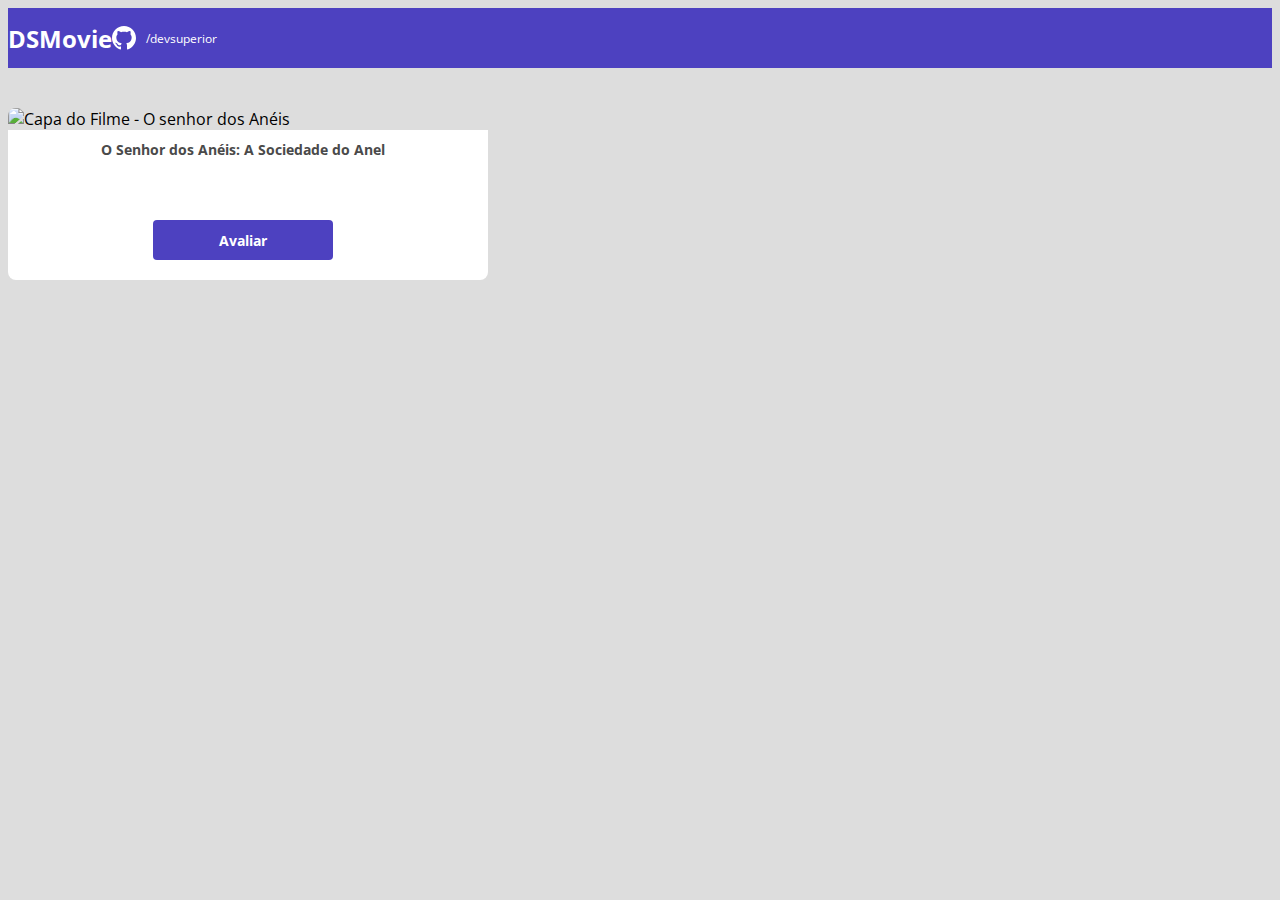
==== form.html @ 922a7f6b "Formulário PARTE 1" ====
<!DOCTYPE html>
<html lang="pt-br">

<head>
    <meta charset="UTF-8">
    <meta http-equiv="X-UA-Compatible" content="IE=edge">
    <meta name="viewport" content="width=device-width, initial-scale=1.0">
    <title>Projeto DS Movies</title>
    <link href="https://cdn.jsdelivr.net/npm/bootstrap@5.0.2/dist/css/bootstrap.min.css" rel="stylesheet"
        integrity="sha384-EVSTQN3/azprG1Anm3QDgpJLIm9Nao0Yz1ztcQTwFspd3yD65VohhpuuCOmLASjC" crossorigin="anonymous">
    <link rel="stylesheet" href="/css/style.css">
</head>

<body>
    <header>
        <nav class="container">
            <h1>DSMovie</h1>
            <div class="dsmovie-contact-container">
                <img src="/img/github.svg" alt="">
                <a href="https://github.com/devsuperior/sds-dsmovie">/devsuperior</a>
            </div>
        </nav>
    </header>

    <main>

        <section id="dsmovie-form-section" class="">
            <div class="container dsmovie-form-container">
                <div class="">
                    <div class="dsmovie-card">
                        <img src="https://www.themoviedb.org/t/p/w533_and_h300_bestv2/vRQnzOn4HjIMX4LBq9nHhFXbsSu.jpg"
                            alt="Capa do Filme - O senhor dos Anéis">
                        <div class="dsmovie-card-description">
                            <h3>O Senhor dos Anéis: A Sociedade do Anel</h3>
                            <a href="form.html" class="dsmovie-btn">Avaliar</a>
                            <!-- <a href="index.html" class="dsmovie-btn">Cancelar</a> -->
                        </div>

                    </div>
        </section>

    </main>

    <script src="/js/script.js"></script>
    <script src="https://cdn.jsdelivr.net/npm/bootstrap@5.0.2/dist/js/bootstrap.bundle.min.js"
        integrity="sha384-MrcW6ZMFYlzcLA8Nl+NtUVF0sA7MsXsP1UyJoMp4YLEuNSfAP+JcXn/tWtIaxVXM"
        crossorigin="anonymous"></script>
</body>

</html>
---- css/style.css ----
@import url('https://fonts.googleapis.com/css2?family=Open+Sans:ital,wght@0,300;0,400;0,500;0,600;0,700;0,800;1,300;1,400;1,500;1,600;1,700;1,800&display=swap');

:root {
    --bg-gray: #ddd;
    --color-primary: #4D41C0;
    --white: #fff;
    --text-gray: #4a4a4a;
}

* {
    font-family: 'Open Sans', sans-serif;
    box-sizing: border-box;
}

h1, h2, h3, h4, h5, h6 {
    margin: 0;
}

header {
    background-color: var(--color-primary);
    color: var(--white);
    height: 60px;
    display: flex;
    align-items: center;
}

nav {
    display: flex;
    align-items: center;
    justify-content: space-between;
}

nav h1 {
    font-size: 24px;
    font-weight: 700;
}

nav a {
    font-size: 12px;
    font-weight: 400;
}

html, body {
    background-color:var(--bg-gray);
}

a, a:hover {
    color: unset;
    text-decoration: none;
}

.dsmovie-contact-container{
    display: flex;
    align-items: center;
}

.dsmovie-contact-container img{
    margin-right: 10px;
}

.dsmovie-card{
    width: 100%px;
}

#dsmovie-card-list{
    padding: 40px 0;
}

.dsmovie-card img{
    width: 100%;
    border-radius: 8px 8px 0 0;
}

.dsmovie-card-description h3{
    margin-bottom: 25px;
    font-size: 14px;
    font-weight: 700;
    color: var(--text-gray);
    text-align: center;
}

.dsmovie-card-description{
    display: flex;
    flex-direction: column;
    align-items: center;
    padding: 10px 20px 20px 10px;
    border-radius: 0 0 8px 8px;
    background-color: var(--white);
    min-height: 150px;
    justify-content: space-between;
}

.dsmovie-btn, .dsmovie-btn:hover{
    background-color: var(--color-primary);
    width: 180px;
    height: 40px;
    border-radius: 4px;
    color: var(--white);
    font-size: 14px;
    font-weight: 700;
    display: flex;
    align-items: center;
    justify-content: center;
}

/* formulário */

.dsmovie-form-container{
    padding: 40px 0;
    max-width: 480px;
}
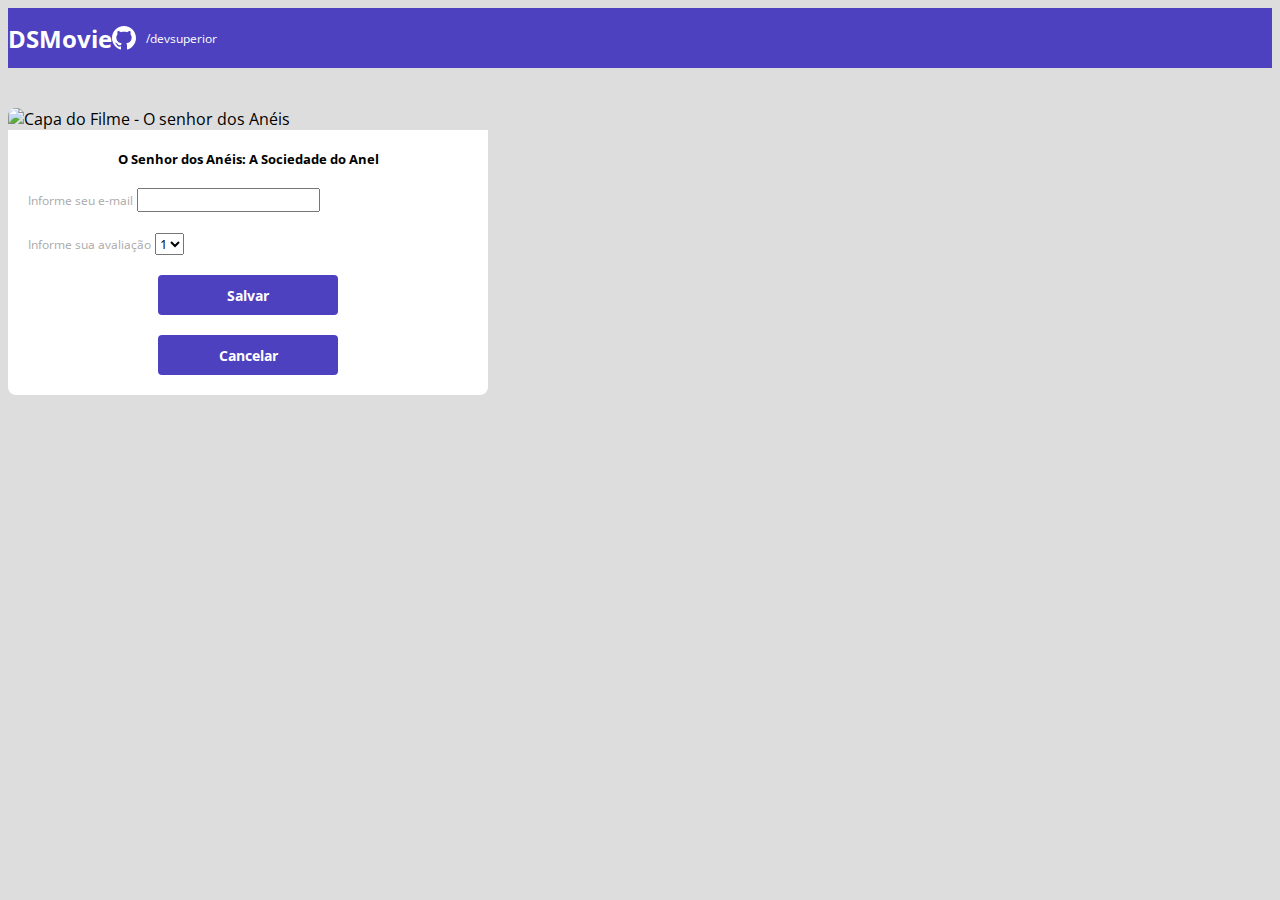
==== commit f3522101: "Formulário PARTE 2" ====
--- a/form.html
+++ b/form.html
@@ -30,10 +30,29 @@
                     <div class="dsmovie-card">
                         <img src="https://www.themoviedb.org/t/p/w533_and_h300_bestv2/vRQnzOn4HjIMX4LBq9nHhFXbsSu.jpg"
                             alt="Capa do Filme - O senhor dos Anéis">
-                        <div class="dsmovie-card-description">
+                        <div class="dsmovie-form-description">
                             <h3>O Senhor dos Anéis: A Sociedade do Anel</h3>
-                            <a href="form.html" class="dsmovie-btn">Avaliar</a>
-                            <!-- <a href="index.html" class="dsmovie-btn">Cancelar</a> -->
+                            <form class="dsmovie-form">
+                                <div class="form-group dsmovie-form-group">
+                                    <label for="email">Informe seu e-mail</label>
+                                    <input class="form-control" type="email" id="email">
+                                </div>
+                                <div class="form-group dsmovie-form-group">
+                                    <label for="score">Informe sua avaliação</label>
+                                    <select class="form-control" name="score" id="score">
+                                        <option value="1">1</option>
+                                        <option value="2">2</option>
+                                        <option value="3">3</option>
+                                        <option value="4">4</option>
+                                        <option value="5">5</option>
+                                    </select>
+                                </div>
+                                <div class="dsmovie-form-btn-container">
+                                    <button class="dsmovie-btn" type="submit">Salvar</button>
+                                    <a href="index.html" class="dsmovie-btn">Cancelar</a>
+                                </div>
+                            </form>
+
                         </div>
 
                     </div>
--- a/css/style.css
+++ b/css/style.css
@@ -5,6 +5,7 @@
     --color-primary: #4D41C0;
     --white: #fff;
     --text-gray: #4a4a4a;
+    --text-light-gray: #aaa
 }
 
 * {
@@ -101,6 +102,7 @@
     display: flex;
     align-items: center;
     justify-content: center;
+    border: 0px;
 }
 
 /* formulário */
@@ -108,4 +110,43 @@
 .dsmovie-form-container{
     padding: 40px 0;
     max-width: 480px;
-}+    
+}
+
+.dsmovie-form{
+    width: 100%;
+}
+
+.dsmovie-form-description {
+    background-color: var(--white);    
+    padding: 20px;
+    display: flex;
+    flex-direction: column;
+    align-items: center;
+    border-radius: 0 0 8px 8px;
+}
+
+.dsmovie-form-description h3{
+    font-size: 13px;
+    font-weight: 700;
+    margin-bottom: 20px;
+}
+
+.dsmovie-form-btn-container{
+    display: flex;
+    flex-direction: column;
+    align-items: center;
+    height: 100px;
+    justify-content: space-between;
+
+}
+
+.dsmovie-form-group label{
+    font-size: 12px;
+    color: var(--text-light-gray);
+}    
+
+.dsmovie-form-group{
+    margin-bottom: 20px;
+}
+
